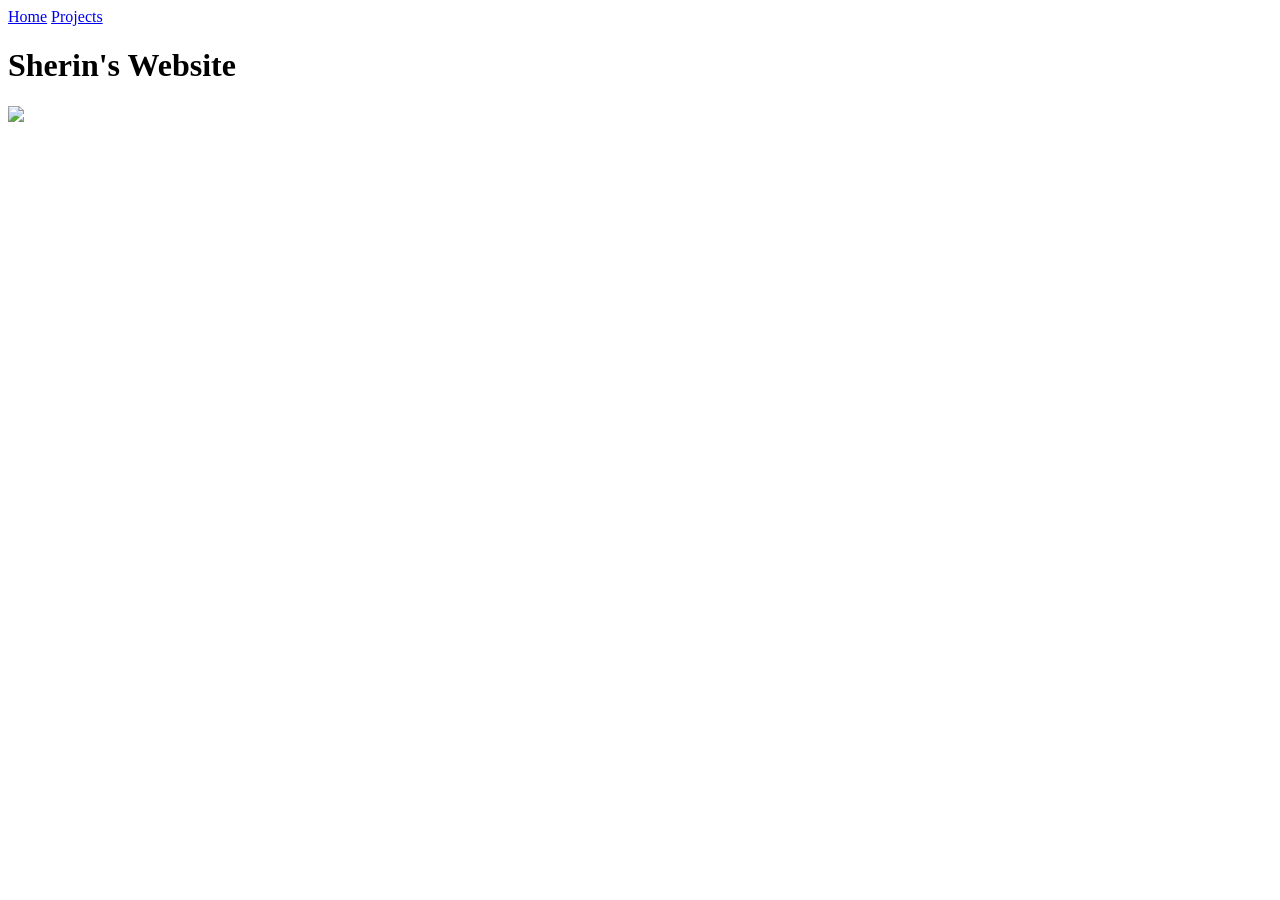
==== index.html @ a3aea284 "Update index.html" ====
<!DOCTYPE html>
<html lang="en">
<head>
  <meta charset="UTF-8">
  <meta http-equiv="X-UA-Compatible" content="IE=edge">
  <meta name="viewport" content="width=device-width, initial-scale=1.0">
  <title>Document</title>
  <link rel="stylesheet" href="style.css">
</head>
<body>
  <nav class="navbar">
    <a href="index.html" class="nav-link active">Home</a>
    <a href="projects.html" class="nav-link">Projects</a>
  </nav>
  
  <h1> Sherin's Website </h1>
 <img src= "https://colossusmethod.com/wp-content/uploads/2024/05/federer.webp" > 
</body>
</html>
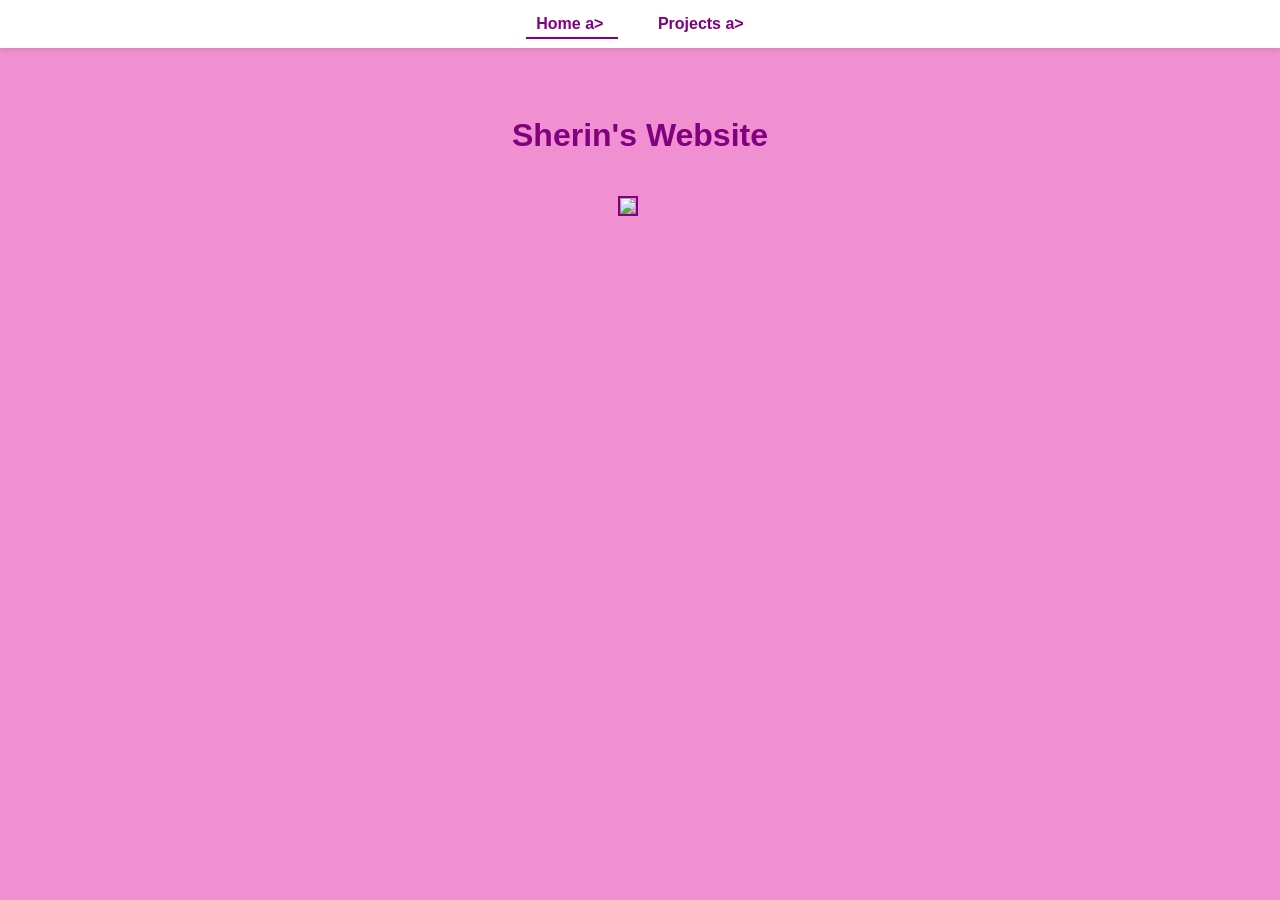
==== commit 09853959: "Update index.html" ====
--- a/index.html
+++ b/index.html
@@ -9,8 +9,8 @@
 </head>
 <body>
   <nav class="navbar">
-    <a href="index.html" class="nav-link active">Home</a>
-    <a href="projects.html" class="nav-link">Projects</a>
+    <a href="index.html" class="nav-link active">Home a>
+    <a href="projects.html" class="nav-link">Projects a>
   </nav>
   
   <h1> Sherin's Website </h1>
--- a/style.css
+++ b/style.css
@@ -0,0 +1,57 @@
+body {
+  background: #f090d0;
+  color: blue;
+  text-align: center;
+}
+img {
+  width: 600px;
+  border:purple 2px solid;
+}
+body {
+  background: #f090d0; /* Fixed hex code */
+  color: blue;
+  text-align: center;
+  font-family: sans-serif;
+  margin: 0;
+  padding: 0;
+}
+
+h1 {
+  color: purple;
+}
+
+img {
+  width: 600px;
+  max-width: 100%; /* Keeps it responsive on smaller screens */
+  border: purple 2px solid;
+  margin-top: 20px;
+}
+
+/* Navbar Styles */
+.navbar {
+  background-color: #ffffff;
+  padding: 15px;
+  box-shadow: 0 2px 5px rgba(0,0,0,0.1);
+  margin-bottom: 30px;
+}
+
+.nav-link {
+  color: purple;
+  text-decoration: none;
+  font-weight: bold;
+  margin: 0 15px;
+  padding: 5px 10px;
+  transition: all 0.3s ease;
+}
+
+/* Hover effect when mouse rolls over links */
+.nav-link:hover {
+  color: blue;
+  background-color: #f0f0f0;
+  border-radius: 4px;
+}
+
+/* Highlights the current page the user is on */
+.nav-link.active {
+  border-bottom: 2px solid purple;
+}
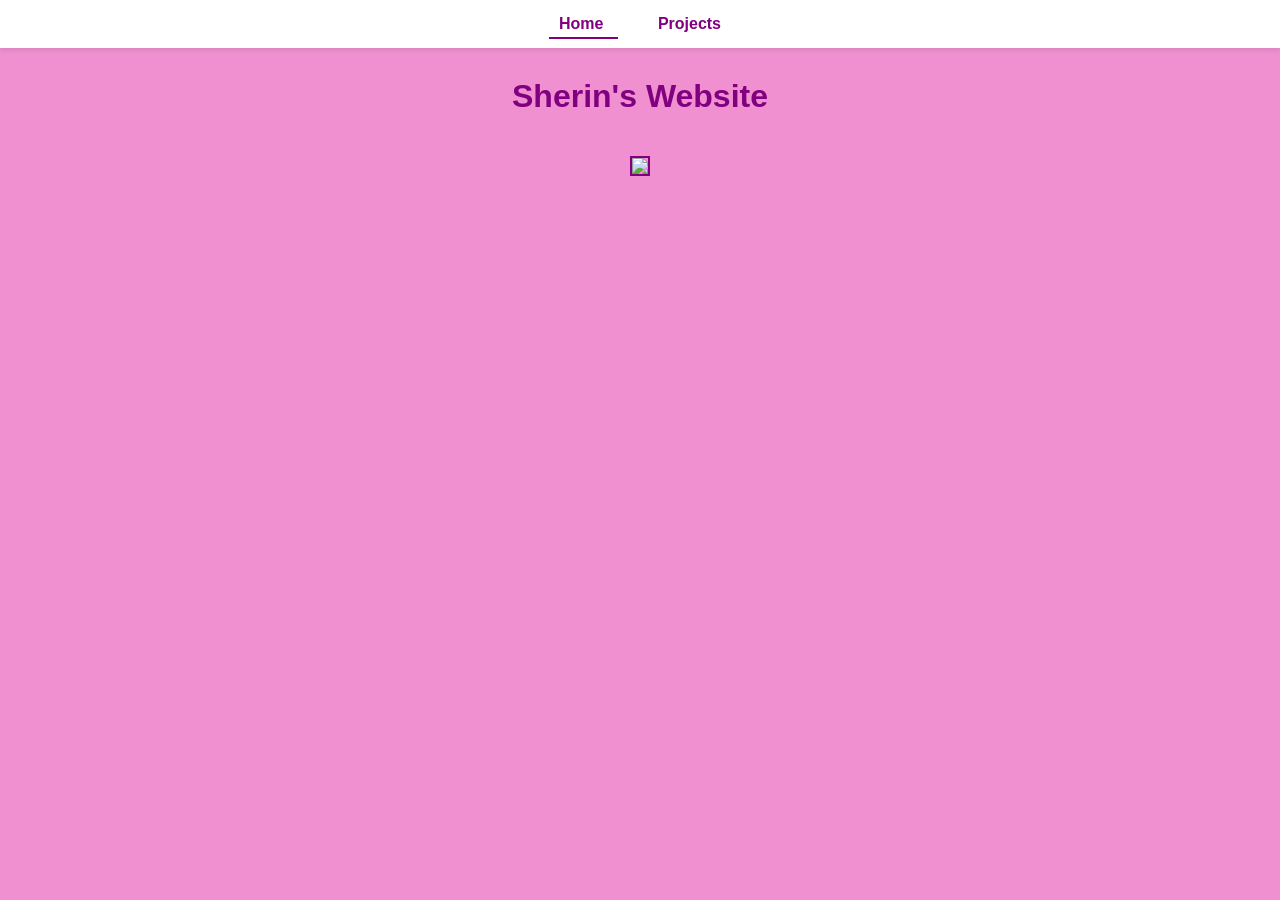
==== commit 5f60f95a: "Update index.html" ====
--- a/index.html
+++ b/index.html
@@ -9,8 +9,8 @@
 </head>
 <body>
   <nav class="navbar">
-    <a href="index.html" class="nav-link active">Home a>
-    <a href="projects.html" class="nav-link">Projects a>
+    <a href="index.html" class="nav-link active">Home <a>
+    <a href="projects.html" class="nav-link">Projects </a>
   </nav>
   
   <h1> Sherin's Website </h1>
